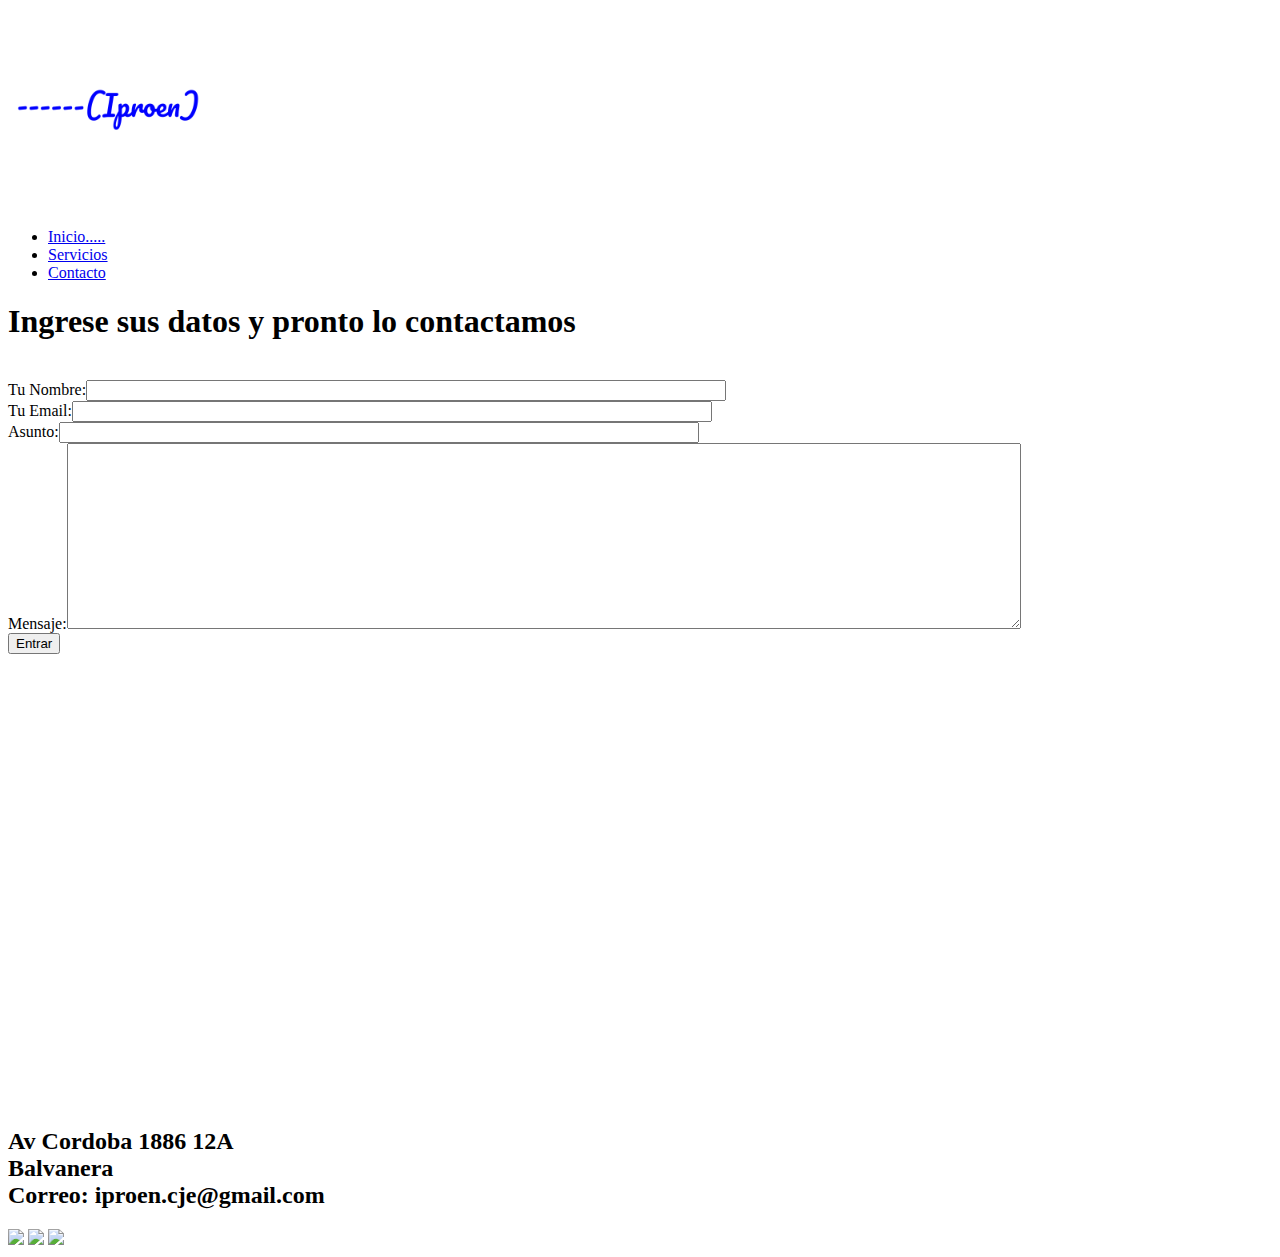
==== Contacto.html @ cc41f8a1 "Add files via upload" ====
<!doctype html>
<html lang ="en">
<head>
    <meta charset="UTF-8">
    <meta http-equiv="X-UA-Compatible" content="IE=edge"> 
    <meta name="viewport" content="width=device-width" initial-scale=1.0>
    <title>Index</title>
    <link rel="stylesheet" href="style.css">
    <script src="form-validation.js"></script>

</head>
    
<body>
        <header>
            <div class="header-logo">
                <img  src="Logo_Iproen.png"  width="200" height="200" > 
            </div>
            <nav class="header-menubar">
                <ul>
                    <li><a href="Index.html">Inicio.....</a></li>
                    <li><a href="Servicios.html">Servicios</a></li>
                    <li><a href="Contacto.html">Contacto</a></li>
                </ul>
            </nav>
        </header>
        <Main2>
            <h1>Ingrese sus datos y pronto lo contactamos</h1><Br>
            <section class="seccion2">
                    <form action="/login.php" id="formulario" class="contacto"  method ="post"  >
                        <div><label>Tu Nombre:</label><input type='text' name="usuario" id="usuario" style='width:50%'></div>
                        <div><label>Tu Email:</label><input type='email' name="email" id="email" style='width:50%'></div>
                        <div><label>Asunto:</label><input type='text' name="asunto" id="asunto" style='width:50%'></div>
                        <div><label>Mensaje:</label><textarea  name="mensaje" id="mensaje" rows='12'style='width:75%'></textarea></div>
                        <div><input type='submit' value='Entrar'></div>
                    </form>
                </section>
                
            <section class="seccion2">
                  <iframe class="gif-1" src="https://www.google.com/maps/embed?pb=!1m18!1m12!1m3!1d3284.1669925919946!2d-58.3962508851953!3d-34.5999385648043!2m3!1f0!2f0!3f0!3m2!1i1024!2i768!4f13.1!3m3!1m2!1s0x95bccabff1d42767%3A0xf989f3ac3e2a98ad!2sAv.%20C%C3%B3rdoba%201886%2C%20C1120%20CABA!5e0!3m2!1ses-419!2sar!4v1633375794345!5m2!1ses-419!2sar" width="600" height="450" style="border:0;" allowfullscreen="" loading="lazy"></iframe>
            </section>
        </Main2>
        
        <footer class="container">
          
            <div>
                <h2>
                  Av Cordoba 1886 12A<br>
                  Balvanera<br>
                  Correo: iproen.cje@gmail.com <br>
                </h2>
            </div>
      
            <div>
                    <a href="https://www.facebook.com/"><img src="facebook.png" width="50em"></a>
                    <a href="https://twitter.com/"><img src="twitter.png" width="50em"></a>
                    <a href="https://www.linkedin.com/"><img src="linkedin.png" width="50em"></a>
            </div>
    
                  
        </footer>
</body>
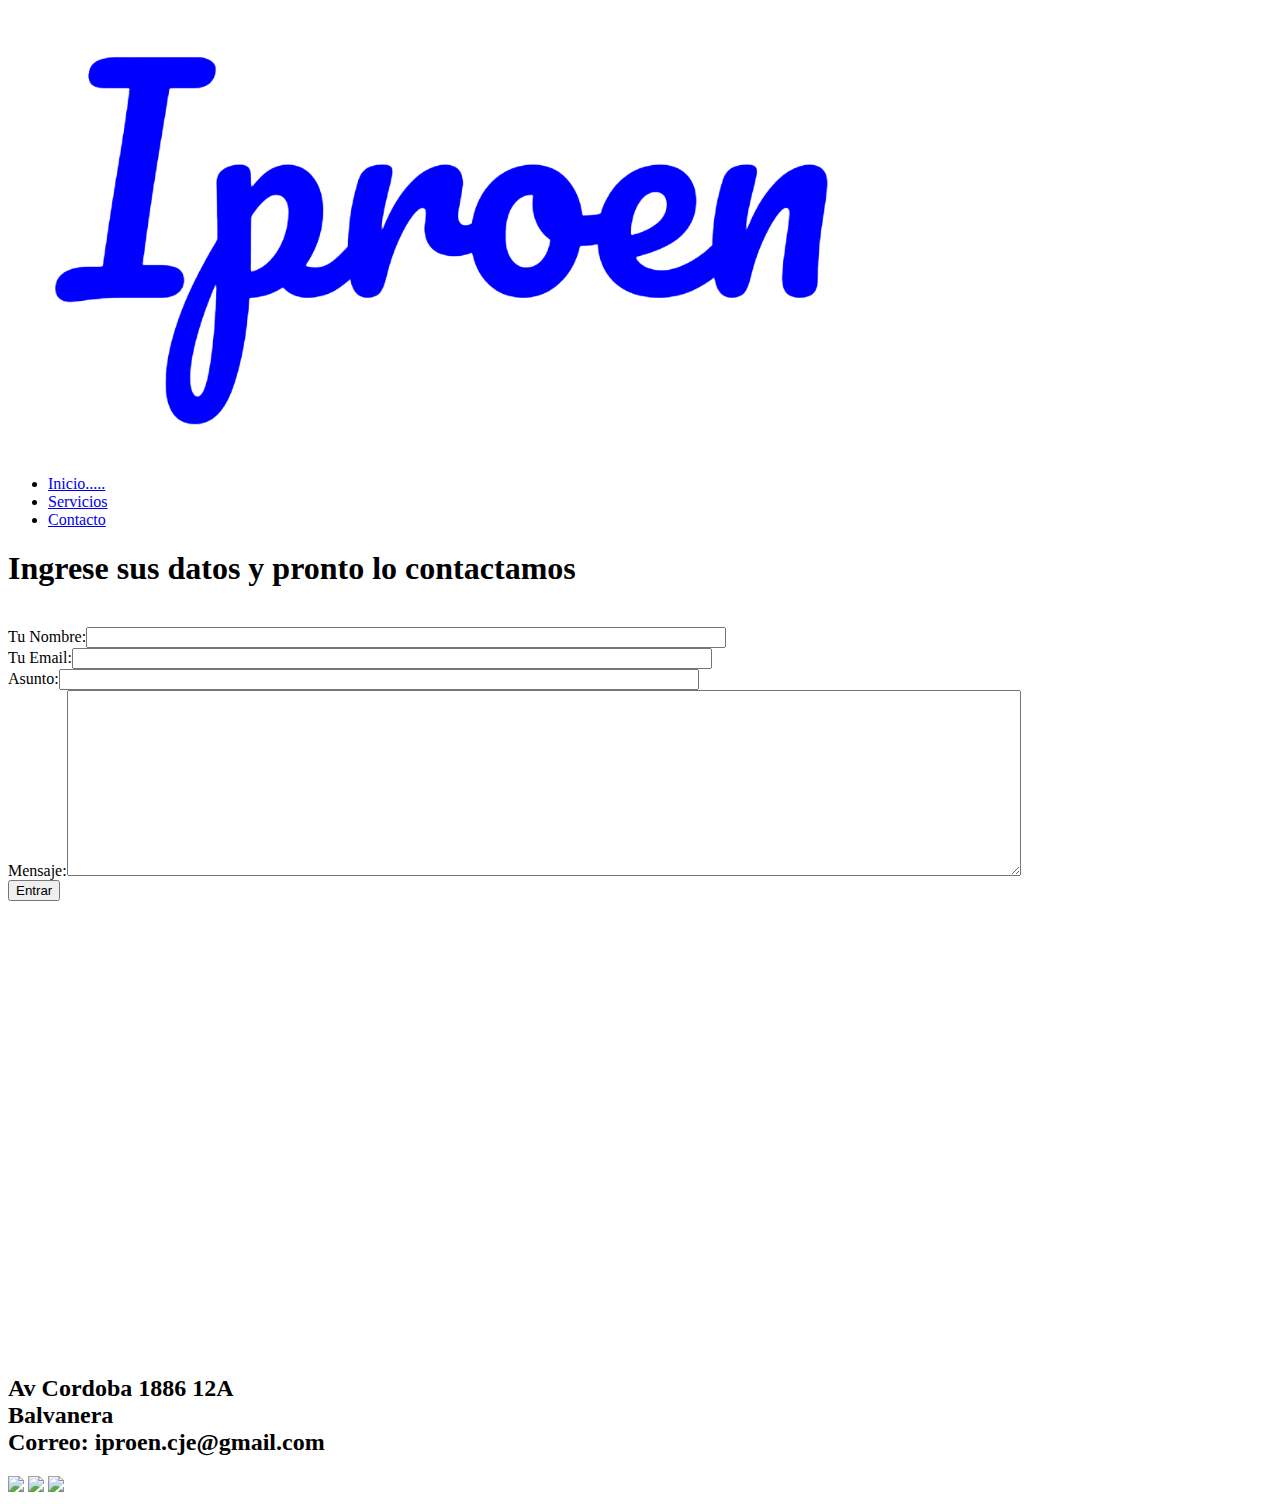
==== commit 47f89e65: "Add files via upload" ====
--- a/Contacto.html
+++ b/Contacto.html
@@ -12,8 +12,8 @@
     
 <body>
         <header>
-            <div class="header-logo">
-                <img  src="Logo_Iproen.png"  width="200" height="200" > 
+            <div>
+                <img  class="header-logo" src="Logo_Iproen.png" > 
             </div>
             <nav class="header-menubar">
                 <ul>
@@ -25,7 +25,7 @@
         </header>
         <Main2>
             <h1>Ingrese sus datos y pronto lo contactamos</h1><Br>
-            <section class="seccion2">
+            <section >
                     <form action="/login.php" id="formulario" class="contacto"  method ="post"  >
                         <div><label>Tu Nombre:</label><input type='text' name="usuario" id="usuario" style='width:50%'></div>
                         <div><label>Tu Email:</label><input type='email' name="email" id="email" style='width:50%'></div>
@@ -35,8 +35,8 @@
                     </form>
                 </section>
                 
-            <section class="seccion2">
-                  <iframe class="gif-1" src="https://www.google.com/maps/embed?pb=!1m18!1m12!1m3!1d3284.1669925919946!2d-58.3962508851953!3d-34.5999385648043!2m3!1f0!2f0!3f0!3m2!1i1024!2i768!4f13.1!3m3!1m2!1s0x95bccabff1d42767%3A0xf989f3ac3e2a98ad!2sAv.%20C%C3%B3rdoba%201886%2C%20C1120%20CABA!5e0!3m2!1ses-419!2sar!4v1633375794345!5m2!1ses-419!2sar" width="600" height="450" style="border:0;" allowfullscreen="" loading="lazy"></iframe>
+            <section >
+                  <iframe id="gif-ppal" src="https://www.google.com/maps/embed?pb=!1m18!1m12!1m3!1d3284.1669925919946!2d-58.3962508851953!3d-34.5999385648043!2m3!1f0!2f0!3f0!3m2!1i1024!2i768!4f13.1!3m3!1m2!1s0x95bccabff1d42767%3A0xf989f3ac3e2a98ad!2sAv.%20C%C3%B3rdoba%201886%2C%20C1120%20CABA!5e0!3m2!1ses-419!2sar!4v1633375794345!5m2!1ses-419!2sar" width="600" height="450" style="border:0;" allowfullscreen="" loading="lazy"></iframe>
             </section>
         </Main2>
         
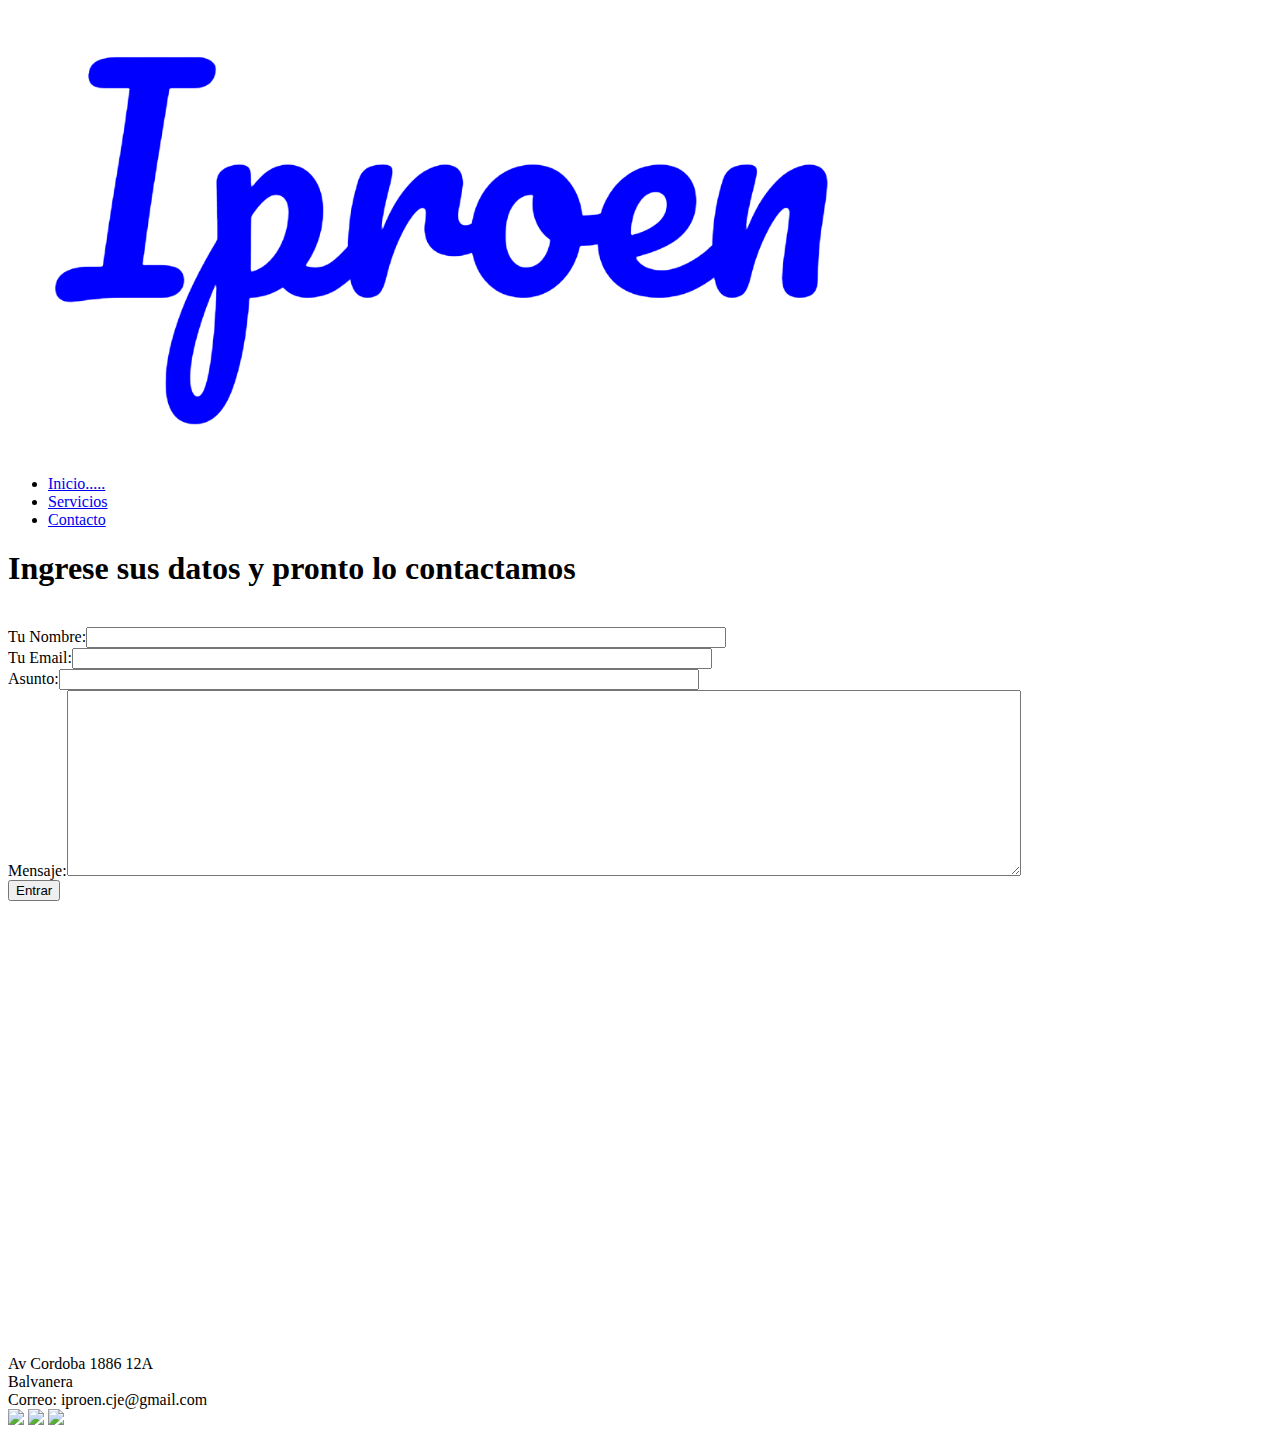
==== commit 32ccab2b: "Add files via upload" ====
--- a/Contacto.html
+++ b/Contacto.html
@@ -43,11 +43,11 @@
         <footer class="container">
           
             <div>
-                <h2>
+                
                   Av Cordoba 1886 12A<br>
                   Balvanera<br>
                   Correo: iproen.cje@gmail.com <br>
-                </h2>
+                
             </div>
       
             <div>
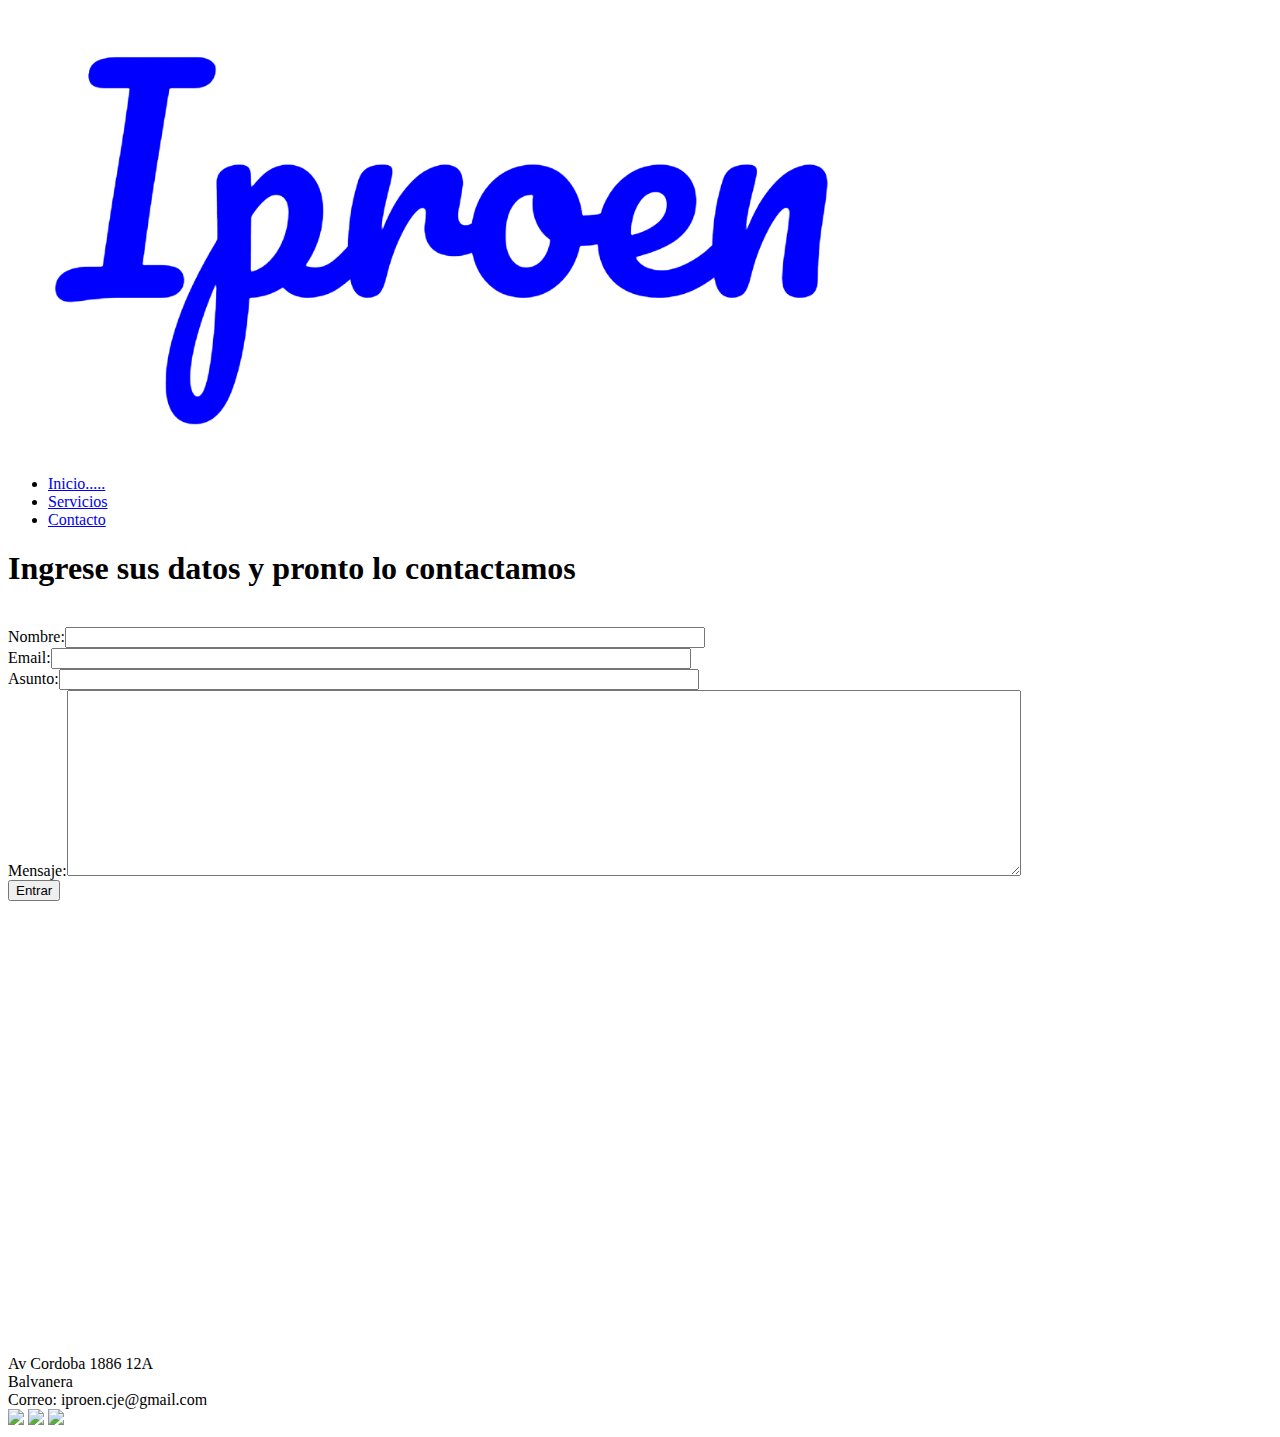
==== commit 35429d65: "Add files via upload" ====
--- a/Contacto.html
+++ b/Contacto.html
@@ -27,8 +27,8 @@
             <h1>Ingrese sus datos y pronto lo contactamos</h1><Br>
             <section >
                     <form action="/login.php" id="formulario" class="contacto"  method ="post"  >
-                        <div><label>Tu Nombre:</label><input type='text' name="usuario" id="usuario" style='width:50%'></div>
-                        <div><label>Tu Email:</label><input type='email' name="email" id="email" style='width:50%'></div>
+                        <div><label>Nombre:</label><input type='text' name="usuario" id="usuario" style='width:50%'></div>
+                        <div><label>Email:</label><input type='email' name="email" id="email" style='width:50%'></div>
                         <div><label>Asunto:</label><input type='text' name="asunto" id="asunto" style='width:50%'></div>
                         <div><label>Mensaje:</label><textarea  name="mensaje" id="mensaje" rows='12'style='width:75%'></textarea></div>
                         <div><input type='submit' value='Entrar'></div>
@@ -51,9 +51,9 @@
             </div>
       
             <div>
-                    <a href="https://www.facebook.com/"><img src="facebook.png" width="50em"></a>
-                    <a href="https://twitter.com/"><img src="twitter.png" width="50em"></a>
-                    <a href="https://www.linkedin.com/"><img src="linkedin.png" width="50em"></a>
+                    <a href="https://www.facebook.com/"><img src="facebook.png" width="30em"></a>
+                    <a href="https://twitter.com/"><img src="twitter.png" width="30em"></a>
+                    <a href="https://www.linkedin.com/"><img src="linkedin.png" width="30em"></a>
             </div>
     
                   
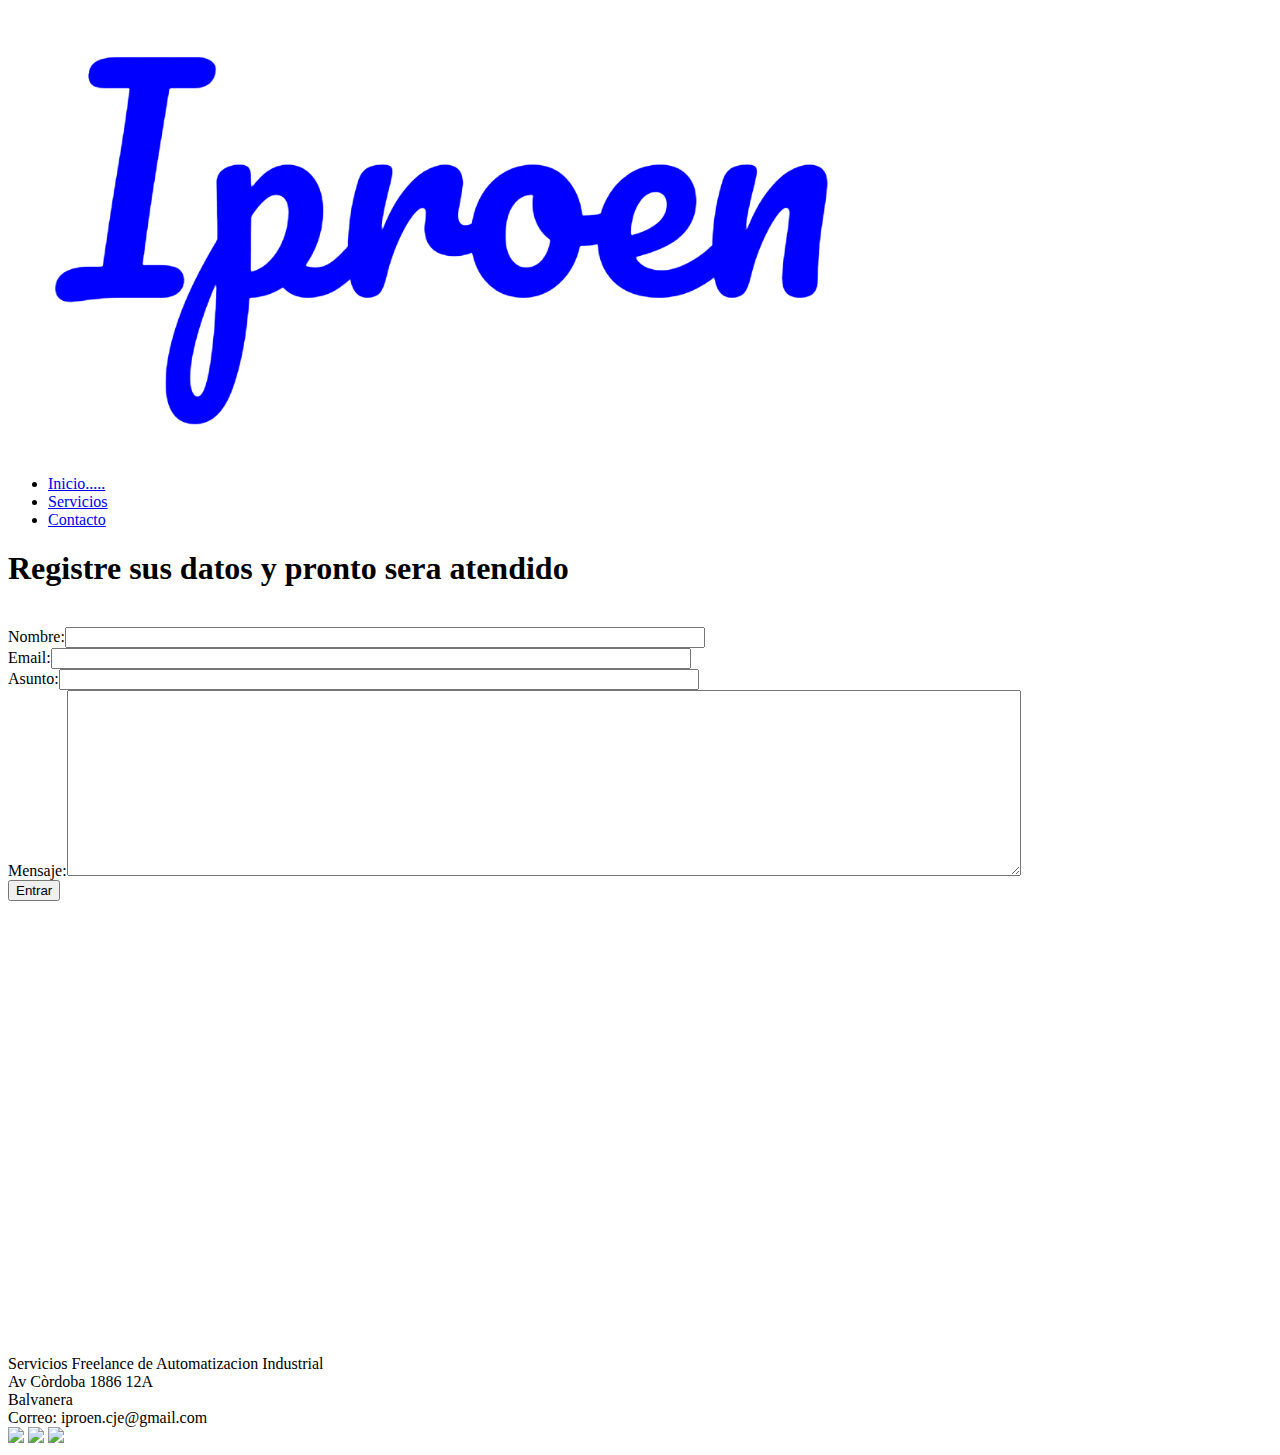
==== commit 6aeada3c: "Add files via upload" ====
--- a/Contacto.html
+++ b/Contacto.html
@@ -24,7 +24,7 @@
             </nav>
         </header>
         <Main2>
-            <h1>Ingrese sus datos y pronto lo contactamos</h1><Br>
+            <h1>Registre sus datos y pronto sera atendido</h1><Br>
             <section >
                     <form action="/login.php" id="formulario" class="contacto"  method ="post"  >
                         <div><label>Nombre:</label><input type='text' name="usuario" id="usuario" style='width:50%'></div>
@@ -43,8 +43,8 @@
         <footer class="container">
           
             <div>
-                
-                  Av Cordoba 1886 12A<br>
+                  Servicios Freelance de Automatizacion Industrial<br>
+                  Av Còrdoba 1886 12A<br>
                   Balvanera<br>
                   Correo: iproen.cje@gmail.com <br>
                 
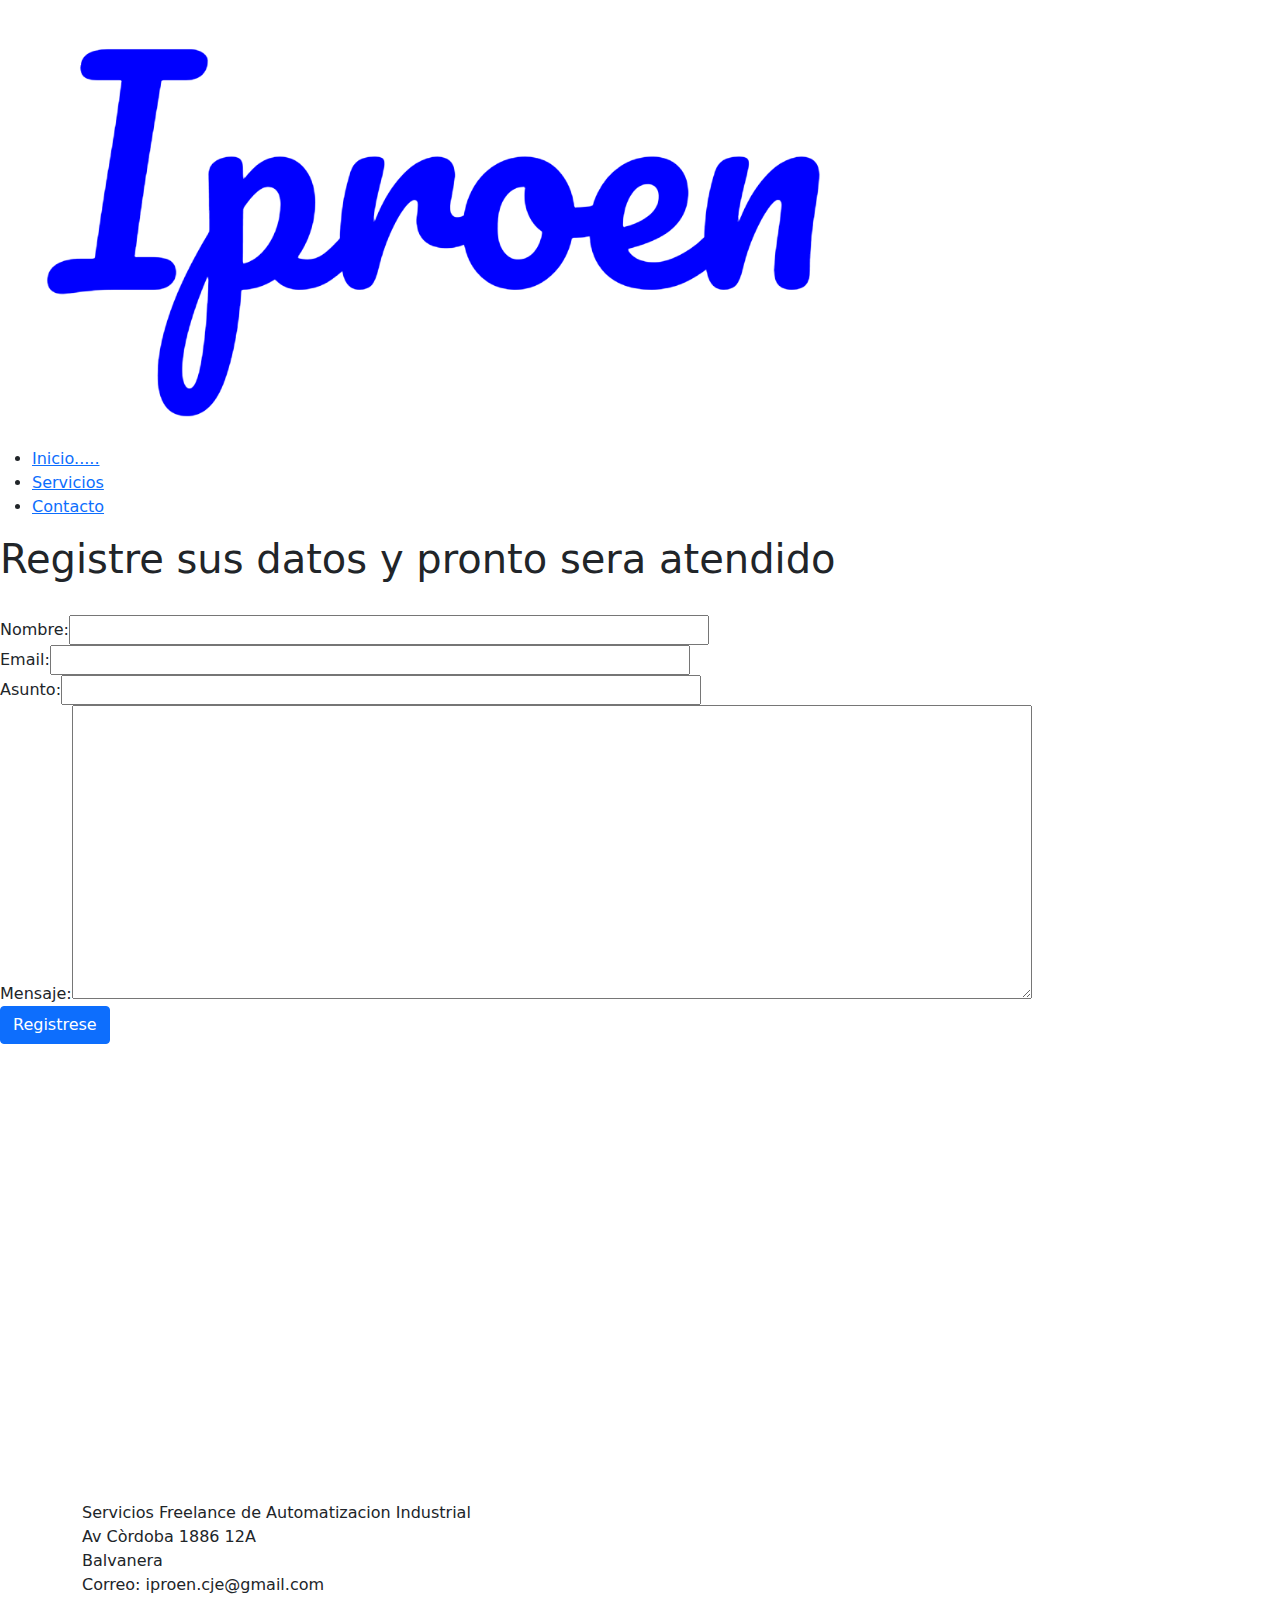
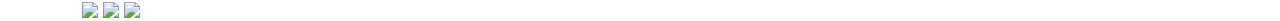
==== commit a3b4bed8: "Add files via upload" ====
--- a/Contacto.html
+++ b/Contacto.html
@@ -6,6 +6,7 @@
     <meta name="viewport" content="width=device-width" initial-scale=1.0>
     <title>Index</title>
     <link rel="stylesheet" href="style.css">
+    <!--<link rel="stylesheet" href="bootstrap.min.css">-->
     <script src="form-validation.js"></script>
 
 </head>
@@ -26,12 +27,13 @@
         <Main2>
             <h1>Registre sus datos y pronto sera atendido</h1><Br>
             <section >
+                <link rel="stylesheet" href="bootstrap.min.css">
                     <form action="/login.php" id="formulario" class="contacto"  method ="post"  >
                         <div><label>Nombre:</label><input type='text' name="usuario" id="usuario" style='width:50%'></div>
                         <div><label>Email:</label><input type='email' name="email" id="email" style='width:50%'></div>
                         <div><label>Asunto:</label><input type='text' name="asunto" id="asunto" style='width:50%'></div>
                         <div><label>Mensaje:</label><textarea  name="mensaje" id="mensaje" rows='12'style='width:75%'></textarea></div>
-                        <div><input type='submit' value='Entrar'></div>
+                        <div><button type='submit' class='btn btn-primary'>Registrese</button>
                     </form>
                 </section>
                 
